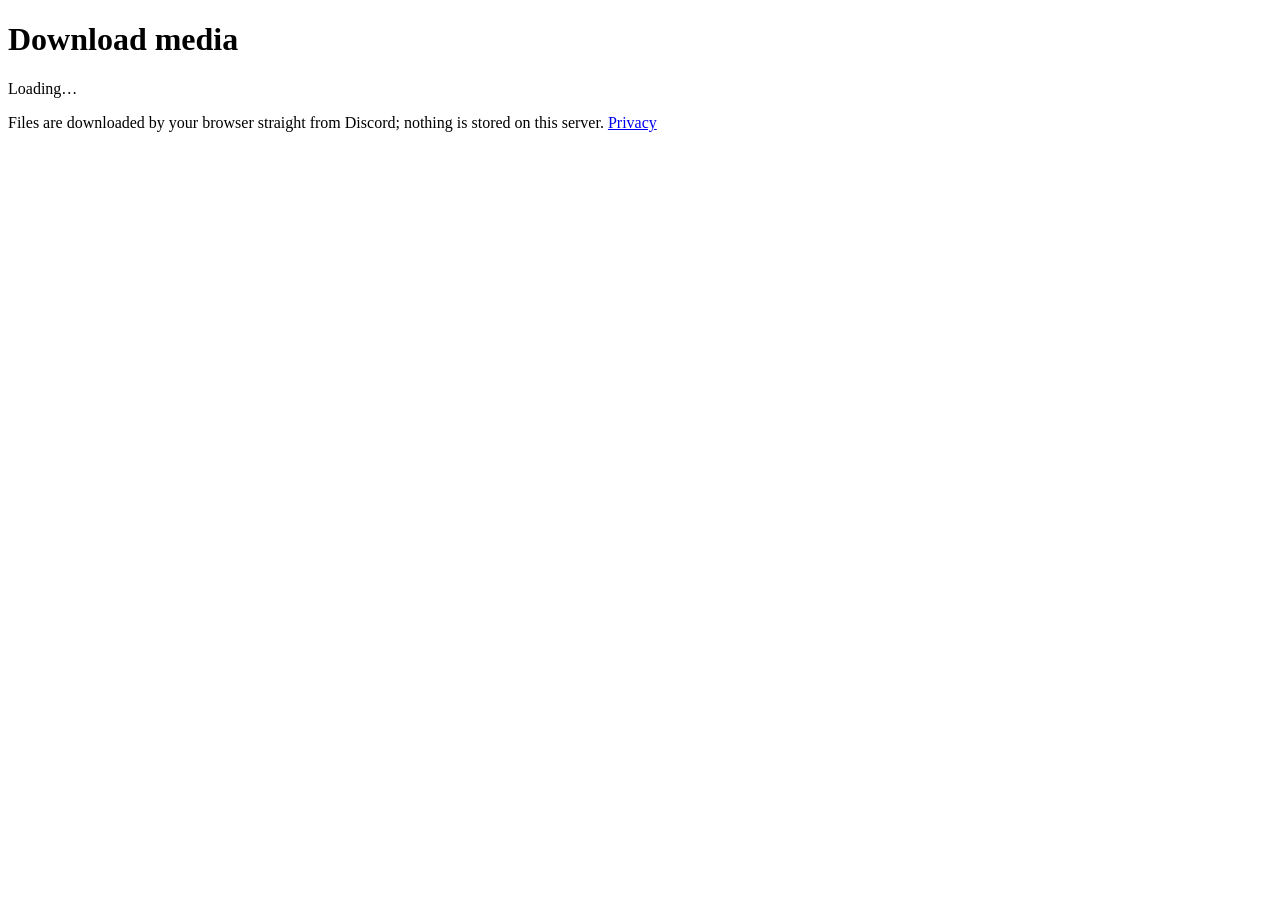
==== src/zipbot/web/static/d.html @ b539d9e9 "Discord media downloader v0.0.0 One action in Discord gives a short-lived link; the browser download" ====
<!doctype html>
<html lang="en">
<head>
<meta charset="utf-8">
<meta name="viewport" content="width=device-width, initial-scale=1">
<meta name="referrer" content="no-referrer">
<meta name="robots" content="noindex, nofollow">
<title>Download media</title>
<link rel="stylesheet" href="/static/style.css">
<script type="module" src="/static/d.js"></script>
</head>
<body>
<main>
  <header>
    <h1>Download media</h1>
    <p id="summary" class="muted">Loading…</p>
  </header>

  <section id="actions" hidden>
    <div class="buttons">
      <button id="btn-files" type="button">📱 Save to phone</button>
      <button id="btn-zip" type="button">⬇ Download ZIP</button>
      <button id="btn-share" type="button" hidden>↗ Share</button>
    </div>
    <p id="hint" class="muted" hidden></p>
    <div id="progress" hidden>
      <progress id="bar" max="1" value="0"></progress>
      <p id="status" role="status" aria-live="polite"></p>
    </div>
  </section>

  <section id="error" class="error" role="alert" hidden>
    <h2 id="error-title"></h2>
    <p id="error-text"></p>
  </section>

  <ul id="grid" class="grid"></ul>

  <footer class="muted">
    Files are downloaded by your browser straight from Discord; nothing is stored on this server.
    <a href="/privacy">Privacy</a>
  </footer>
</main>
</body>
</html>
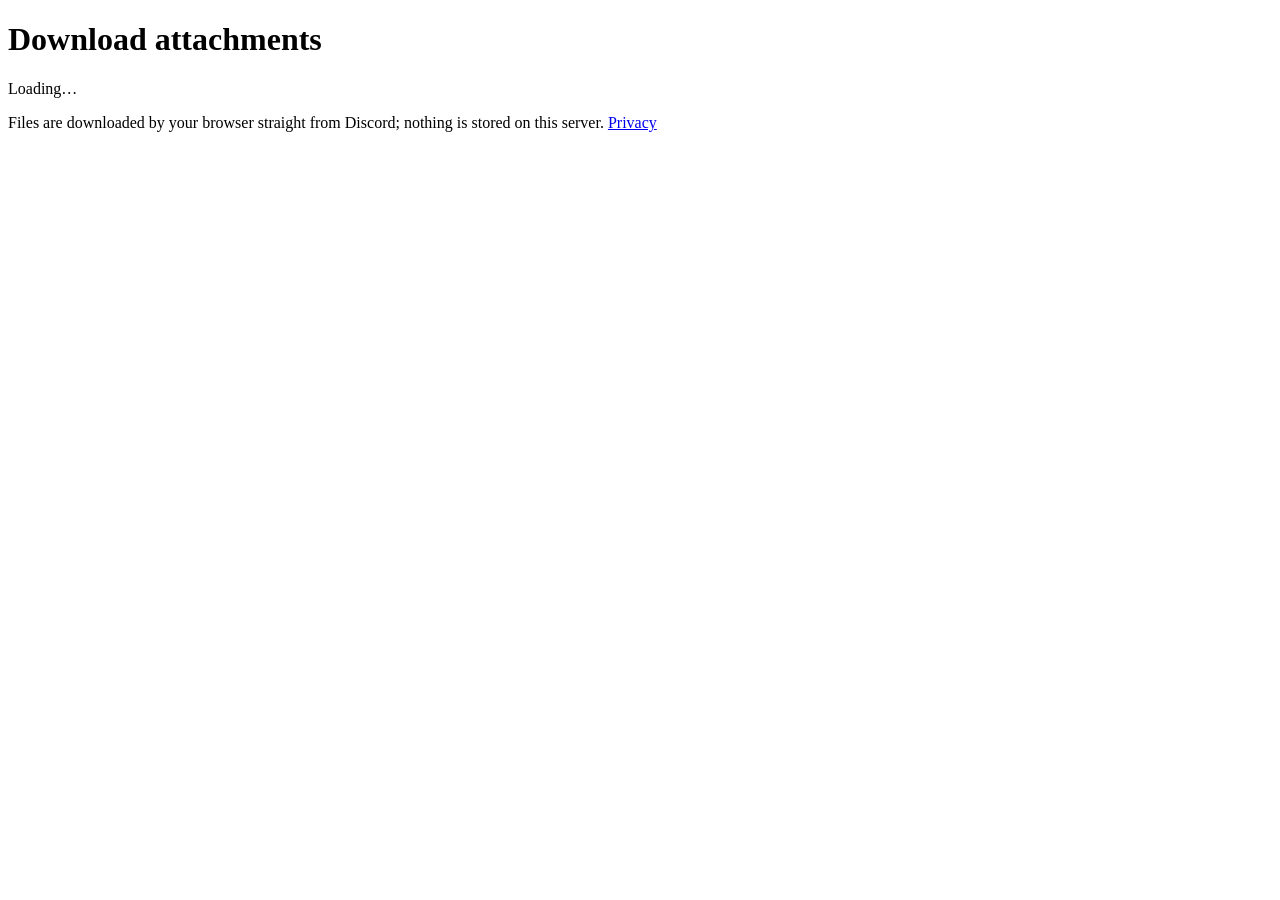
==== commit 9878e042: "Say "attachments" instead of "media"; rename the context menu - "Download media" is now "Download at" ====
--- a/src/zipbot/web/static/d.html
+++ b/src/zipbot/web/static/d.html
@@ -5,14 +5,14 @@
 <meta name="viewport" content="width=device-width, initial-scale=1">
 <meta name="referrer" content="no-referrer">
 <meta name="robots" content="noindex, nofollow">
-<title>Download media</title>
+<title>Download attachments</title>
 <link rel="stylesheet" href="/static/style.css">
 <script type="module" src="/static/d.js"></script>
 </head>
 <body>
 <main>
   <header>
-    <h1>Download media</h1>
+    <h1>Download attachments</h1>
     <p id="summary" class="muted">Loading…</p>
   </header>
 
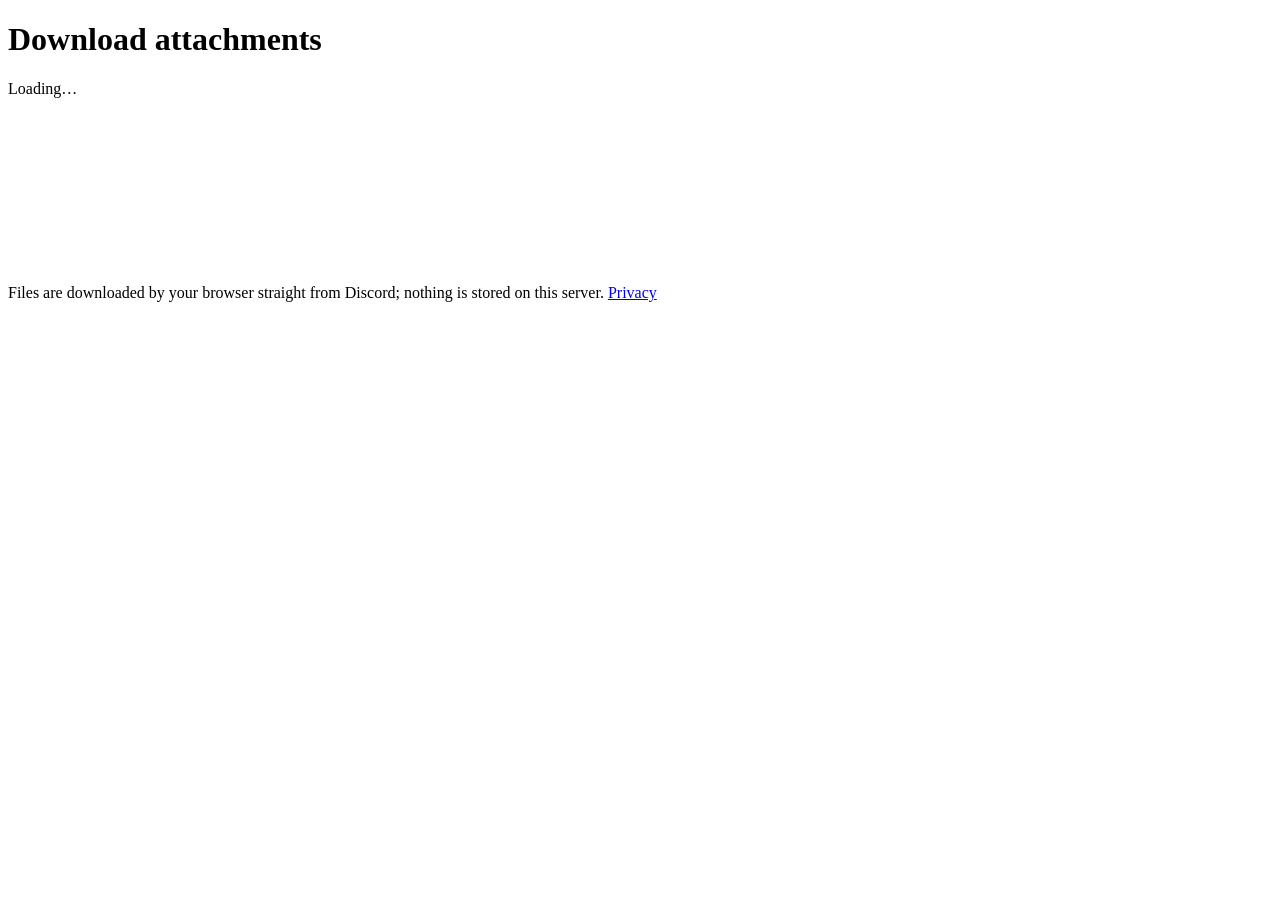
==== commit 13dfe8e8: "Add design tokens, components and icon sprite Rebuild style.css as tokens (light, dark, prefers-cont" ====
--- a/src/zipbot/web/static/d.html
+++ b/src/zipbot/web/static/d.html
@@ -6,24 +6,26 @@
 <meta name="referrer" content="no-referrer">
 <meta name="robots" content="noindex, nofollow">
 <title>Download attachments</title>
+<meta name="theme-color" content="#f6f7f9" media="(prefers-color-scheme: light)">
+<meta name="theme-color" content="#1e1f22" media="(prefers-color-scheme: dark)">
 <link rel="stylesheet" href="/static/style.css">
 <script type="module" src="/static/d.js"></script>
 </head>
 <body>
 <main>
-  <header>
+  <header class="page-header">
     <h1>Download attachments</h1>
     <p id="summary" class="muted">Loading…</p>
   </header>
 
   <section id="actions" hidden>
-    <div class="buttons">
-      <button id="btn-files" type="button">📱 Save to phone</button>
-      <button id="btn-zip" type="button">⬇ Download ZIP</button>
-      <button id="btn-share" type="button" hidden>↗ Share</button>
+    <div class="actions buttons">
+      <button id="btn-files" class="btn btn--secondary" type="button"><svg class="icon" aria-hidden="true"><use href="/static/icons.svg#i-download"/></svg> Save to phone</button>
+      <button id="btn-zip" class="btn btn--secondary" type="button"><svg class="icon" aria-hidden="true"><use href="/static/icons.svg#i-archive"/></svg> Download ZIP</button>
+      <button id="btn-share" class="btn btn--secondary" type="button" hidden><svg class="icon" aria-hidden="true"><use href="/static/icons.svg#i-share"/></svg> Share</button>
     </div>
     <p id="hint" class="muted" hidden></p>
-    <div id="progress" hidden>
+    <div id="progress" class="progress" hidden>
       <progress id="bar" max="1" value="0"></progress>
       <p id="status" role="status" aria-live="polite"></p>
     </div>
@@ -36,9 +38,10 @@
 
   <ul id="grid" class="grid"></ul>
 
-  <footer class="muted">
-    Files are downloaded by your browser straight from Discord; nothing is stored on this server.
-    <a href="/privacy">Privacy</a>
+  <footer class="site-footer note">
+    <svg class="icon icon--sm" aria-hidden="true"><use href="/static/icons.svg#i-lock"/></svg>
+    <p>Files are downloaded by your browser straight from Discord; nothing is stored on this server.
+      <a href="/privacy">Privacy</a></p>
   </footer>
 </main>
 </body>
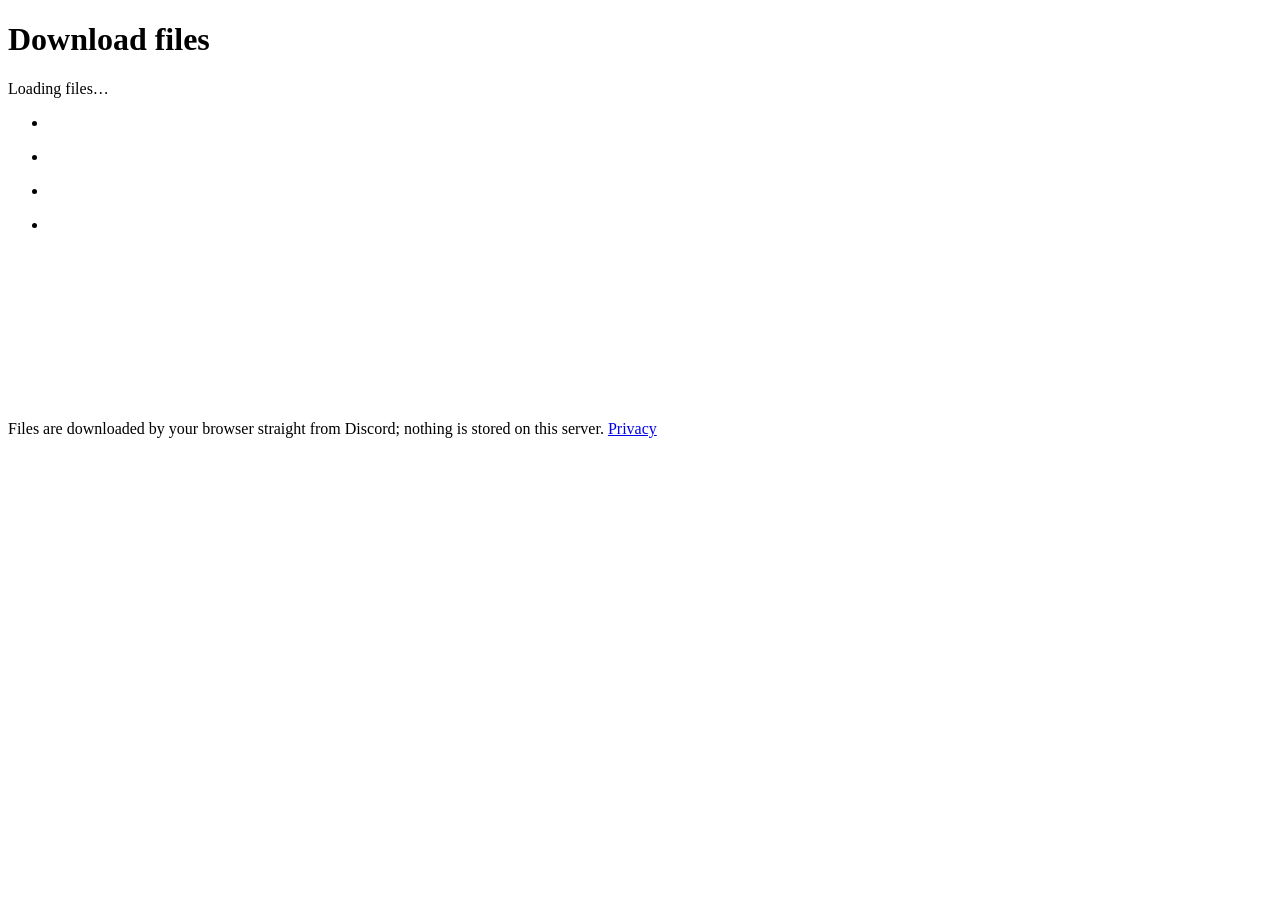
==== commit 7c419c78: "Rebuild the download page on the theme components d.html/d.js now use the design system: header with" ====
--- a/src/zipbot/web/static/d.html
+++ b/src/zipbot/web/static/d.html
@@ -5,38 +5,56 @@
 <meta name="viewport" content="width=device-width, initial-scale=1">
 <meta name="referrer" content="no-referrer">
 <meta name="robots" content="noindex, nofollow">
-<title>Download attachments</title>
+<title>Download files</title>
 <meta name="theme-color" content="#f6f7f9" media="(prefers-color-scheme: light)">
 <meta name="theme-color" content="#1e1f22" media="(prefers-color-scheme: dark)">
 <link rel="stylesheet" href="/static/style.css">
 <script type="module" src="/static/d.js"></script>
 </head>
-<body>
+<body data-state="loading">
 <main>
   <header class="page-header">
-    <h1>Download attachments</h1>
-    <p id="summary" class="muted">Loading…</p>
+    <h1>Download files</h1>
+    <p id="summary" class="muted">Loading files…</p>
   </header>
 
-  <section id="actions" hidden>
-    <div class="actions buttons">
-      <button id="btn-files" class="btn btn--secondary" type="button"><svg class="icon" aria-hidden="true"><use href="/static/icons.svg#i-download"/></svg> Save to phone</button>
-      <button id="btn-zip" class="btn btn--secondary" type="button"><svg class="icon" aria-hidden="true"><use href="/static/icons.svg#i-archive"/></svg> Download ZIP</button>
-      <button id="btn-share" class="btn btn--secondary" type="button" hidden><svg class="icon" aria-hidden="true"><use href="/static/icons.svg#i-share"/></svg> Share</button>
+  <div id="error" class="alert alert--danger" role="alert" hidden>
+    <svg class="icon" aria-hidden="true"><use href="/static/icons.svg#i-alert"/></svg>
+    <p id="error-title" class="alert__title"></p>
+    <p id="error-text" class="alert__body"></p>
+    <div id="error-actions" class="alert__actions" hidden></div>
+  </div>
+
+  <section id="actions" class="stack-sm" aria-label="Download options" hidden>
+    <div class="actions">
+      <button id="btn-files" class="btn btn--primary btn--lg" type="button"><svg class="icon" aria-hidden="true"><use href="/static/icons.svg#i-download"/></svg><span class="btn__label">Download all</span></button>
+      <button id="btn-zip" class="btn btn--secondary btn--lg" type="button"><svg class="icon" aria-hidden="true"><use href="/static/icons.svg#i-archive"/></svg><span class="btn__label">Download ZIP</span></button>
+      <button id="btn-share" class="btn btn--ghost btn--lg" type="button" hidden><svg class="icon" aria-hidden="true"><use href="/static/icons.svg#i-share"/></svg><span class="btn__label">Share</span></button>
     </div>
-    <p id="hint" class="muted" hidden></p>
-    <div id="progress" class="progress" hidden>
-      <progress id="bar" max="1" value="0"></progress>
-      <p id="status" role="status" aria-live="polite"></p>
-    </div>
+    <p id="picker-note" class="muted small" hidden>Download all asks for a folder once. Chrome can't save into
+      Downloads itself, so pick or create a folder inside it, for example Downloads/Discord.</p>
+    <p id="hint" class="muted small" hidden></p>
+    <p id="tip" class="muted small" hidden></p>
   </section>
 
-  <section id="error" class="error" role="alert" hidden>
-    <h2 id="error-title"></h2>
-    <p id="error-text"></p>
-  </section>
+  <div id="progress" class="progress" hidden>
+    <div class="progress__label"><b id="progress-label"></b><span id="progress-count"></span></div>
+    <progress id="bar" max="1" value="0" aria-labelledby="progress-label"></progress>
+  </div>
 
-  <ul id="grid" class="grid"></ul>
+  <div id="status" class="alert" role="status" hidden>
+    <svg class="icon" aria-hidden="true"><use id="status-icon" href="/static/icons.svg#i-check"/></svg>
+    <p id="status-title" class="alert__title"></p>
+    <p id="status-text" class="alert__body"></p>
+    <div id="status-actions" class="alert__actions actions" hidden></div>
+  </div>
+
+  <ul id="grid" class="grid" aria-label="Files">
+    <li class="tile tile--skeleton" aria-hidden="true"><div class="tile__media skeleton"></div><div class="tile__body"><span class="skeleton skeleton--line"></span><span class="skeleton skeleton--line skeleton--short"></span></div></li>
+    <li class="tile tile--skeleton" aria-hidden="true"><div class="tile__media skeleton"></div><div class="tile__body"><span class="skeleton skeleton--line"></span><span class="skeleton skeleton--line skeleton--short"></span></div></li>
+    <li class="tile tile--skeleton" aria-hidden="true"><div class="tile__media skeleton"></div><div class="tile__body"><span class="skeleton skeleton--line"></span><span class="skeleton skeleton--line skeleton--short"></span></div></li>
+    <li class="tile tile--skeleton" aria-hidden="true"><div class="tile__media skeleton"></div><div class="tile__body"><span class="skeleton skeleton--line"></span><span class="skeleton skeleton--line skeleton--short"></span></div></li>
+  </ul>
 
   <footer class="site-footer note">
     <svg class="icon icon--sm" aria-hidden="true"><use href="/static/icons.svg#i-lock"/></svg>
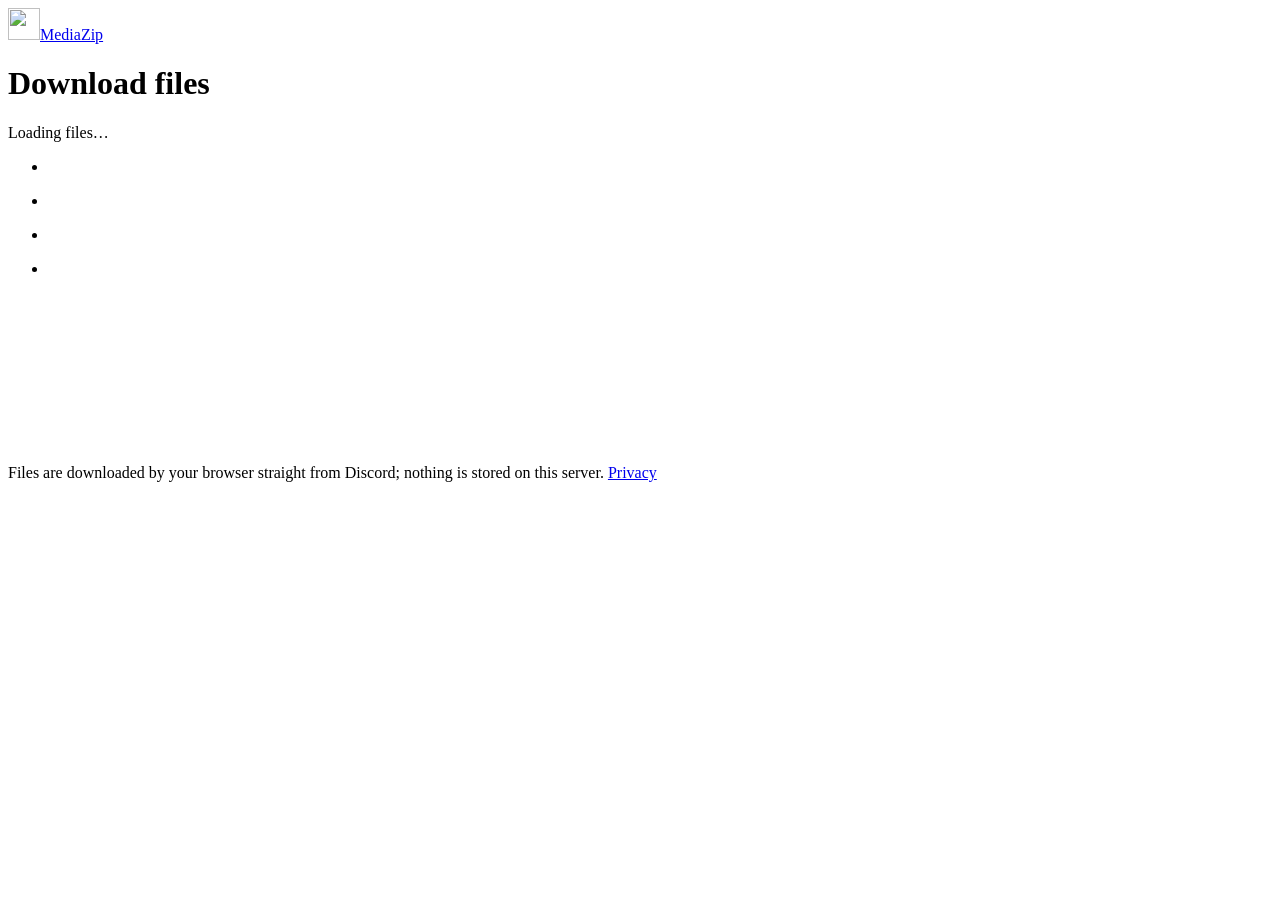
==== commit baf54897: "Branding: MediaZip icon, favicons, source link, phone layout fixes - brand/: the mosaic icon (SVG + " ====
--- a/src/zipbot/web/static/d.html
+++ b/src/zipbot/web/static/d.html
@@ -5,20 +5,26 @@
 <meta name="viewport" content="width=device-width, initial-scale=1">
 <meta name="referrer" content="no-referrer">
 <meta name="robots" content="noindex, nofollow">
-<title>Download files</title>
+<title>Download · MediaZip</title>
 <meta name="theme-color" content="#f6f7f9" media="(prefers-color-scheme: light)">
 <meta name="theme-color" content="#1e1f22" media="(prefers-color-scheme: dark)">
+<link rel="icon" href="/favicon.ico" sizes="32x32">
+<link rel="icon" href="/static/brand/favicon.svg" type="image/svg+xml">
+<link rel="apple-touch-icon" href="/static/brand/apple-touch-icon.png">
 <link rel="stylesheet" href="/static/style.css">
 <script type="module" src="/static/d.js"></script>
 </head>
 <body data-state="loading">
+<header class="site-header">
+  <a class="brand" href="/"><img class="brand__icon" src="/static/brand/mediazip-icon.svg" alt="" width="32" height="32">MediaZip</a>
+</header>
 <main>
   <header class="page-header">
     <h1>Download files</h1>
     <p id="summary" class="muted">Loading files…</p>
   </header>
 
-  <div id="error" class="alert alert--danger" role="alert" hidden>
+  <div id="error" class="alert alert--danger" role="alert" tabindex="-1" hidden>
     <svg class="icon" aria-hidden="true"><use href="/static/icons.svg#i-alert"/></svg>
     <p id="error-title" class="alert__title"></p>
     <p id="error-text" class="alert__body"></p>
@@ -55,12 +61,12 @@
     <li class="tile tile--skeleton" aria-hidden="true"><div class="tile__media skeleton"></div><div class="tile__body"><span class="skeleton skeleton--line"></span><span class="skeleton skeleton--line skeleton--short"></span></div></li>
     <li class="tile tile--skeleton" aria-hidden="true"><div class="tile__media skeleton"></div><div class="tile__body"><span class="skeleton skeleton--line"></span><span class="skeleton skeleton--line skeleton--short"></span></div></li>
   </ul>
+</main>
 
-  <footer class="site-footer note">
-    <svg class="icon icon--sm" aria-hidden="true"><use href="/static/icons.svg#i-lock"/></svg>
-    <p>Files are downloaded by your browser straight from Discord; nothing is stored on this server.
-      <a href="/privacy">Privacy</a></p>
-  </footer>
-</main>
+<footer class="site-footer note">
+  <svg class="icon icon--sm" aria-hidden="true"><use href="/static/icons.svg#i-lock"/></svg>
+  <p>Files are downloaded by your browser straight from Discord; nothing is stored on this server.
+    <a href="/privacy">Privacy</a></p>
+</footer>
 </body>
 </html>
